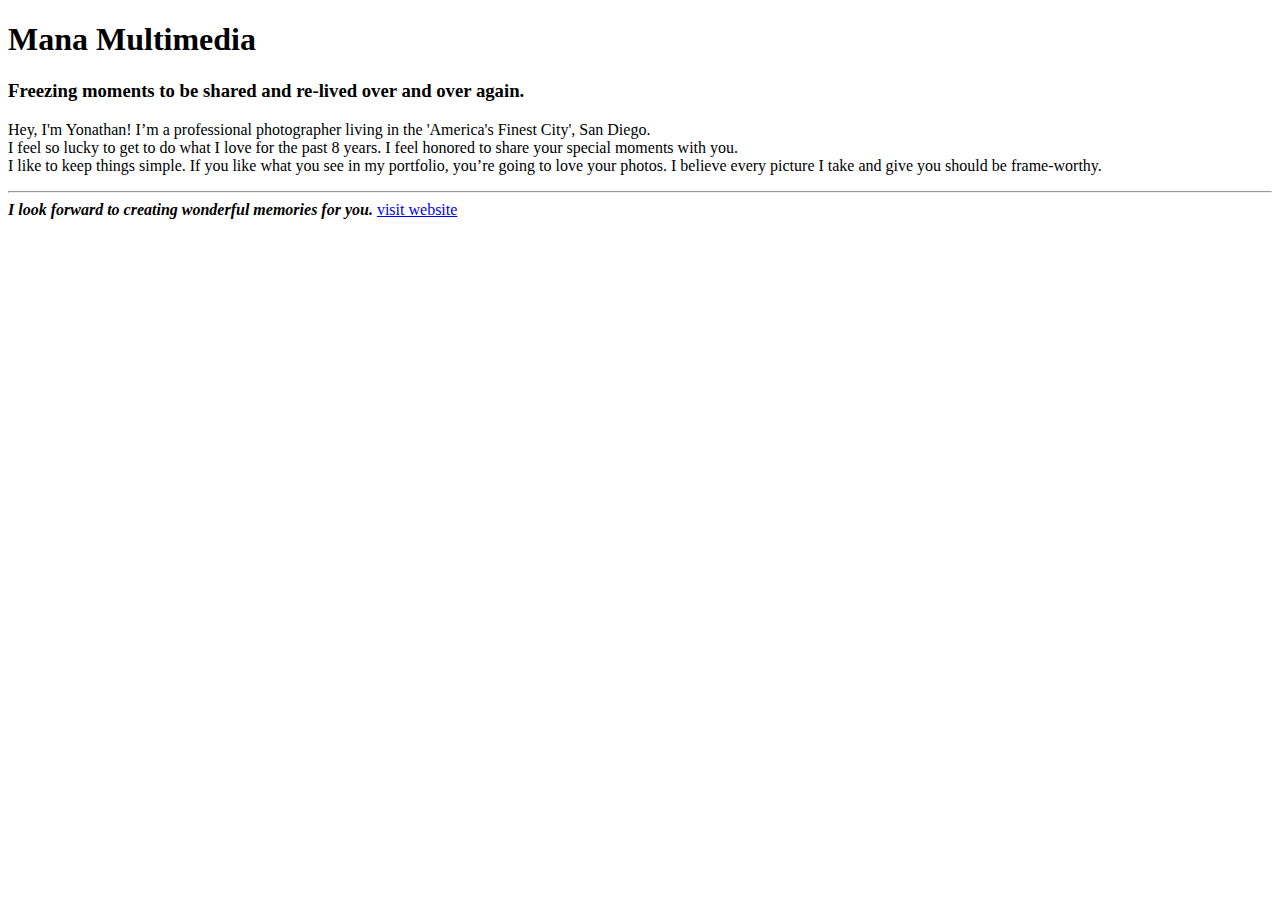
==== index.html @ 7758c328 "index is added" ====
<!DOCTYPE html>
<html>
<head>
     <meta charset="utf-8">
    <meta name="viewport" content="width=device-width, initial-scale=1">
    <title>The Egle Eye</title>
    </head>
<h1>Mana Multimedia</h1>
<h3>Freezing moments to be shared and re-lived over and over again.</h3>

<p> Hey, I'm Yonathan! I’m a professional photographer living in the 'America's Finest City', San Diego. 
    <br>I feel so lucky to get to do what I love for the past 8 years. I feel honored to share your 
    special moments with you.<br>I like to keep things simple. If you like what you see in my 
    portfolio, you’re going to love your photos. I believe every picture I take and give you should 
    be frame-worthy.</p> 
    <hr>
    <i><b>I look forward to creating wonderful memories for you.</b></i>
    <a href="https://www.manamultimedia49.com/Travel/">visit website</a>
<body> 
</body>
</html>
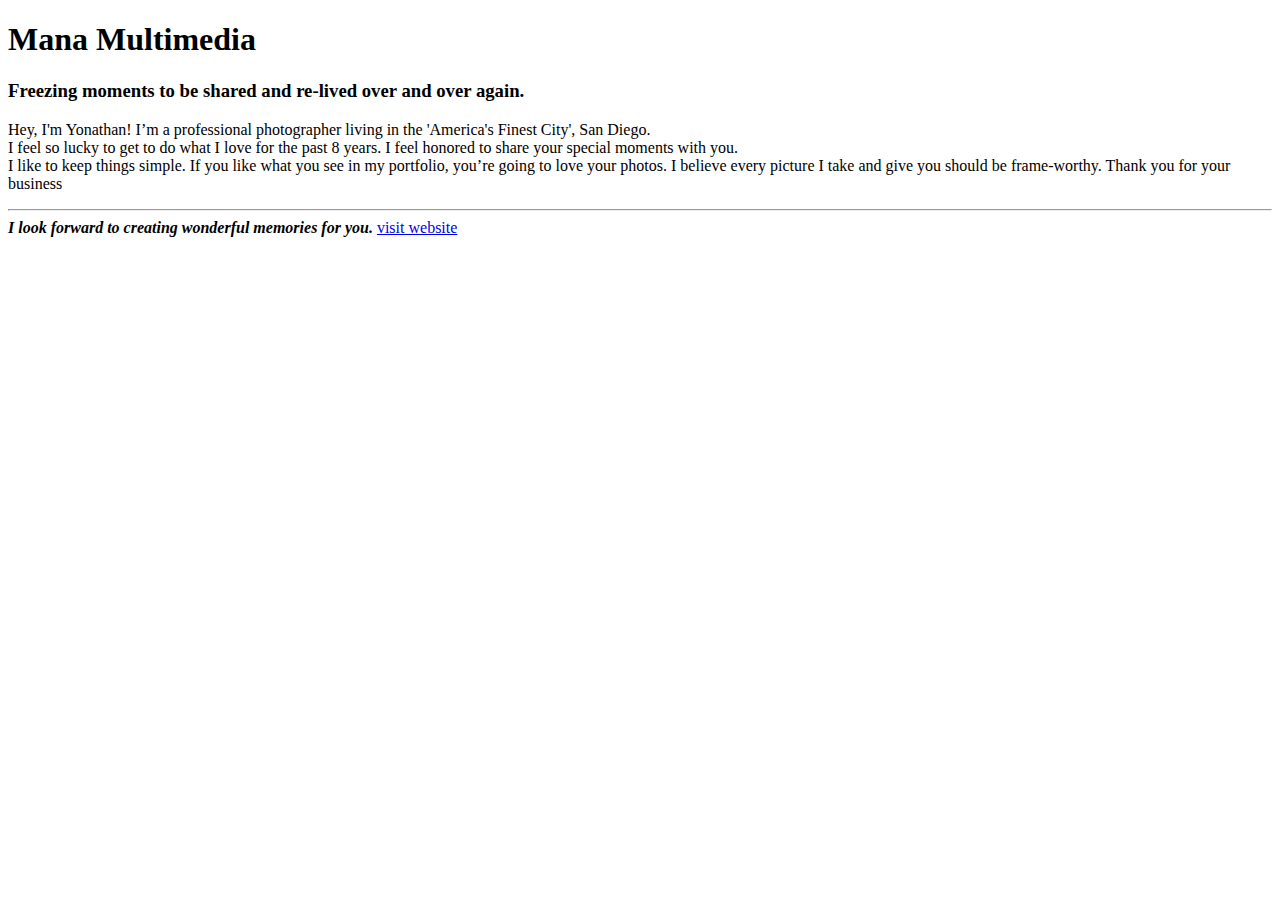
==== commit 1f534358: "Change added" ====
--- a/index.html
+++ b/index.html
@@ -12,7 +12,7 @@
     <br>I feel so lucky to get to do what I love for the past 8 years. I feel honored to share your 
     special moments with you.<br>I like to keep things simple. If you like what you see in my 
     portfolio, you’re going to love your photos. I believe every picture I take and give you should 
-    be frame-worthy.</p> 
+    be frame-worthy. Thank you for your business</p> 
     <hr>
     <i><b>I look forward to creating wonderful memories for you.</b></i>
     <a href="https://www.manamultimedia49.com/Travel/">visit website</a>
